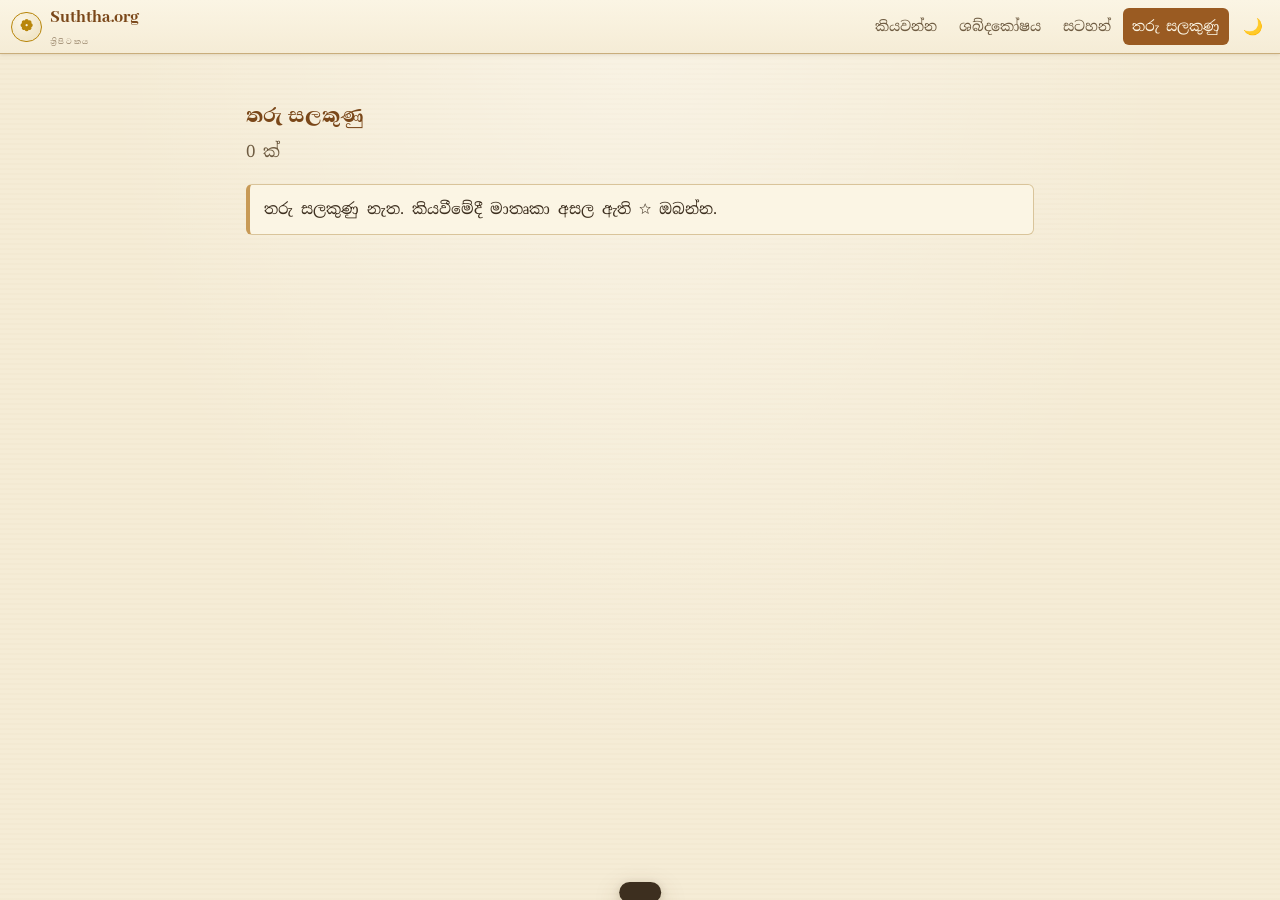
==== public/bookmark.html @ 3e02660e "Initial Suththa.org website" ====
﻿<!DOCTYPE html>
<html lang="si">
<head>
  <meta charset="UTF-8">
  <meta name="viewport" content="width=device-width, initial-scale=1.0, viewport-fit=cover">
  <meta name="robots" content="index, follow">
  <meta name="theme-color" content="#f5ecd6">
  <title>Suththa.org — තරු සලකුණු</title>
  <meta name="description" content="Suththa.org — ඔබේ තරු සලකුණු (bookmarks).">
  <link rel="canonical" href="https://tripitaka.suththa.org/bookmark.html">
  <link rel="icon" href="static/images/favicon-96x96.png">
  <link rel="apple-touch-icon" href="static/images/app-logo.png">
  <link rel="manifest" href="manifest.webmanifest">
  <meta name="apple-mobile-web-app-capable" content="yes">
  <meta name="mobile-web-app-capable" content="yes">
  <meta property="og:site_name" content="Suththa.org">
  <meta property="og:locale" content="si_LK">
  <meta property="og:type" content="website">
  <meta property="og:title" content="Suththa.org — තරු සලකුණු">
  <meta property="og:description" content="Suththa.org — ඔබේ තරු සලකුණු (bookmarks).">
  <meta property="og:url" content="https://tripitaka.suththa.org/bookmark.html">
  <meta property="og:image" content="https://tripitaka.suththa.org/static/images/og-500x300.png">
  <meta name="twitter:card" content="summary_large_image">
  <link rel="preconnect" href="https://fonts.googleapis.com">
  <link rel="preconnect" href="https://fonts.gstatic.com" crossorigin>
  <link href="https://fonts.googleapis.com/css2?family=Noto+Serif+Sinhala:wght@400;600;700&family=Noto+Sans+Sinhala:wght@400;600&family=Abhaya+Libre:wght@400;600;700;800&family=EB+Garamond:ital,wght@0,400;0,600;1,400&display=swap" rel="stylesheet">
  <link rel="stylesheet" href="css/variables.css">
  <link rel="stylesheet" href="css/fonts.css">
  <link rel="stylesheet" href="css/main.css">
  <link rel="stylesheet" href="css/layout.css">
  <link rel="stylesheet" href="css/components.css">
  <link rel="stylesheet" href="css/bookmarks.css">
  <link rel="stylesheet" href="css/responsive.css">
</head>
<body>

  <div id="main-nav"></div>

  <div class="page-shell">
    <div class="bookmarks-shell">
      <h1 class="bookmarks-title">තරු සලකුණු</h1>
      <div class="bookmarks-sub" id="bm-count"></div>
      <div id="bookmark-list"></div>
    </div>
  </div>

  <div id="snackbar" class="snackbar"></div>

  <script src="js/config.js"></script>
  <script src="js/utils.js"></script>
  <script src="js/store.js"></script>
  <script src="js/tree.js"></script>
  <script src="js/bookmarks.js"></script>
  <script src="js/main-nav.js"></script>
  <script src="js/bookmarks-page.js"></script>
</body>
</html>
---- public/css/variables.css ----
/* ============================================================
   Suththa.org — CSS Variables (old book / parchment theme)
   ============================================================ */

:root {
  /* ---- Paper palette (aged palm-leaf & old printed book) ---- */
  --paper: #f5ecd6;            /* main page background */
  --paper-light: #fbf5e4;      /* lighter areas / cards */
  --paper-deep: #ecdfbd;       /* shaded areas */
  --paper-edge: #d9c49a;       /* book edge / borders */
  --paper-dark: #c9ad7b;       /* strong border / orns */

  /* ---- Ink palette ---- */
  --ink: #3d2f1f;              /* main reading text (sepia) */
  --ink-soft: #6f5c42;         /* secondary text */
  --ink-faint: #99856a;        /* hints / disabled */

  /* ---- Accent (saffron / sangha) ---- */
  --accent: #9a5b22;
  --accent-deep: #7a4719;
  --accent-soft: #c89a56;
  --gold: #b8860b;

  /* ---- Semantic ---- */
  --info: #7a4719;
  --info-bg: #f0e2c3;
  --error: #9d2c1f;
  --error-bg: #f3dcd4;
  --success: #556b2f;
  --highlight: #f5d78e;        /* word/entry highlight */
  --highlight-soft: rgba(245, 215, 142, 0.35);

  /* ---- Reader dimensions ---- */
  --header-h: 3.4rem;
  --content-max: 1000px;
  --font-base: 1.06rem;
  --line-height: 1.75;

  /* ---- Decorative ---- */
  --shadow-page: 0 2px 8px rgba(90, 65, 30, 0.18), 0 10px 28px rgba(90, 65, 30, 0.22);
  --shadow-soft: 0 1px 4px rgba(90, 65, 30, 0.14);
  --radius: 6px;
  --radius-lg: 12px;

  --font-sinhala: 'Noto Serif Sinhala', 'Abhaya Libre', 'Noto Sans Sinhala', serif;
  --font-sinhala-ui: 'Noto Sans Sinhala', 'Noto Serif Sinhala', sans-serif;
  --font-sinhala-heading: 'Abhaya Libre', 'Noto Serif Sinhala', serif;
  --font-pali: 'EB Garamond', 'Noto Serif Sinhala', Georgia, serif;
}

/* Dark (night) mode — RAT/Raja old night lamp feel */
[data-theme='dark'] {
  --paper: #211a10;
  --paper-light: #2a2115;
  --paper-deep: #181209;
  --paper-edge: #3a2d1b;
  --paper-dark: #4a3a22;
  --ink: #d9c7a3;
  --ink-soft: #ab9774;
  --ink-faint: #7c6d52;
  --accent: #d0a35e;
  --accent-deep: #b8874a;
  --accent-soft: #a3804d;
  --gold: #d4af37;
  --info: #d0a35e;
  --info-bg: #322718;
  --error: #e08b7c;
  --error-bg: #3a211c;
  --success: #9cb36a;
  --highlight: #7a6328;
  --highlight-soft: rgba(122, 99, 40, 0.4);
  --shadow-page: 0 2px 8px rgba(0, 0, 0, 0.5), 0 10px 28px rgba(0, 0, 0, 0.55);
  --shadow-soft: 0 1px 4px rgba(0, 0, 0, 0.4);
}
---- public/css/fonts.css ----
/* ============================================================
   Suththa.org — Fonts (Google Fonts only)
   Loading happens via <link> in each page head:
     https://fonts.googleapis.com/css2?family=Noto+Serif+Sinhala:wght@400;600;700;900&family=Noto+Sans+Sinhala:wght@400;500;700&family=Abhaya+Libre:wght@400;600;700;800&family=EB+Garamond:ital,wght@0,400;0,500;0,700;1,400&display=swap
   ============================================================ */

body {
  font-family: var(--font-sinhala);
}

/* Sinhala book/reading text */
.sinh-text {
  font-family: var(--font-sinhala);
}

/* Pali (roman) reading text */
.pali-text {
  font-family: var(--font-pali);
}

/* UI labels, buttons, menus */
.ui-text {
  font-family: var(--font-sinhala-ui);
}

/* Book headings */
.heading-text {
  font-family: var(--font-sinhala-heading);
}

/* Numbers/latin inline within Sinhala text */
.latin {
  font-family: var(--font-pali);
}

.font-medium { font-weight: 600; }
.font-bold   { font-weight: 700; }
.font-heavy  { font-weight: 900; }
---- public/css/main.css ----
/* ============================================================
   Suththa.org — Base / Reset / Common
   ============================================================ */

*,
*::before,
*::after {
  box-sizing: border-box;
}

html,
body {
  margin: 0;
  padding: 0;
}

html {
  -webkit-text-size-adjust: 100%;
}

body {
  background-color: var(--paper);
  color: var(--ink);
  font-family: var(--font-sinhala);
  font-size: var(--font-base);
  line-height: var(--line-height);
  /* subtle aged-paper texture */
  background-image:
    radial-gradient(ellipse at top, rgba(255, 255, 255, 0.35), transparent 60%),
    repeating-linear-gradient(0deg, rgba(160, 120, 60, 0.025) 0 2px, transparent 2px 5px);
  background-attachment: fixed;
  min-height: 100vh;
}

[data-theme='dark'] body {
  background-image:
    radial-gradient(ellipse at top, rgba(255, 220, 150, 0.06), transparent 60%),
    repeating-linear-gradient(0deg, rgba(255, 255, 255, 0.012) 0 2px, transparent 2px 5px);
}

a {
  color: var(--accent-deep);
  text-decoration: none;
}
a:hover {
  color: var(--accent);
  text-decoration: underline;
}
[data-theme='dark'] a { color: var(--accent); }

h1, h2, h3, h4, h5, h6 {
  font-family: var(--font-sinhala-heading);
  color: var(--accent-deep);
  font-weight: 700;
  line-height: 1.35;
  margin: 0 0 0.6em;
}

p { margin: 0 0 1em; }

button {
  font-family: inherit;
  cursor: pointer;
}

input, textarea, select {
  font-family: inherit;
  font-size: inherit;
  color: var(--ink);
}

img { max-width: 100%; }

.hidden { display: none !important; }
.sr-only {
  position: absolute; width: 1px; height: 1px;
  padding: 0; margin: -1px; overflow: hidden;
  clip: rect(0 0 0 0); border: 0;
}

.muted { color: var(--ink-soft); }
.small { font-size: 0.85em; }

/* Generic page wrapper */
.page-shell {
  max-width: var(--content-max);
  margin: 0 auto;
  padding: 1.2rem 1rem 4rem;
}

/* Simple banner / message strip */
.banner {
  display: flex;
  align-items: flex-start;
  gap: 0.6rem;
  background: var(--paper-light);
  border: 1px solid var(--paper-edge);
  border-left: 4px solid var(--accent-soft);
  border-radius: var(--radius);
  padding: 0.7rem 0.9rem;
  margin: 0.8rem 0;
  font-size: 0.95rem;
}
.banner.error {
  background: var(--error-bg);
  border-left-color: var(--error);
  color: var(--error);
}
---- public/css/layout.css ----
/* ============================================================
   Suththa.org — App Layout (header / sidebar / main)
   ============================================================ */

/* ---------------- App shell ---------------- */
.app {
  display: flex;
  flex-direction: column;
  min-height: 100vh;
}

.app-main {
  flex: 1;
  display: flex;
  min-height: 0;
}

.app-content {
  flex: 1;
  min-width: 0;
}

/* ---------------- Header ---------------- */
.app-header {
  position: sticky;
  top: 0;
  z-index: 40;
  display: flex;
  align-items: center;
  gap: 0.5rem;
  min-height: var(--header-h);
  padding: 0 0.7rem;
  background: linear-gradient(180deg, var(--paper-light), var(--paper));
  border-bottom: 1px solid var(--paper-dark);
  box-shadow: var(--shadow-soft);
}

.brand {
  display: flex;
  align-items: center;
  gap: 0.5rem;
  font-family: var(--font-sinhala-heading);
  font-weight: 800;
  font-size: 1.15rem;
  color: var(--accent-deep);
  white-space: nowrap;
  margin-right: 0.4rem;
}
.brand .brand-mark {
  display: inline-flex;
  align-items: center;
  justify-content: center;
  width: 1.9rem;
  height: 1.9rem;
  border: 1.5px solid var(--gold);
  border-radius: 50%;
  font-size: 1rem;
  color: var(--gold);
  background: radial-gradient(circle at 35% 30%, var(--paper-light), var(--paper-deep));
}
.brand small {
  display: block;
  font-size: 0.6rem;
  letter-spacing: 0.18em;
  color: var(--ink-faint);
  font-weight: 500;
}

/* Search box */
.header-search {
  flex: 1;
  display: flex;
  align-items: center;
  gap: 0.4rem;
  min-width: 8rem;
  max-width: 34rem;
  margin: 0 auto;
}
.search-type-select {
  border: 1px solid var(--paper-dark);
  background: var(--paper-light);
  border-radius: var(--radius);
  padding: 0.3rem 0.4rem;
  font-size: 0.85rem;
  color: var(--accent-deep);
  max-width: 9.5rem;
}
.search-input-wrap {
  position: relative;
  flex: 1;
}
.search-input {
  width: 100%;
  border: 1px solid var(--paper-dark);
  border-radius: 20px;
  background: var(--paper-light);
  padding: 0.42rem 2.2rem 0.42rem 0.9rem;
  font-size: 0.92rem;
}
.search-input:focus {
  outline: none;
  border-color: var(--accent);
  box-shadow: 0 0 0 2px var(--highlight-soft);
}
.search-clear {
  position: absolute;
  right: 0.3rem;
  top: 50%;
  transform: translateY(-50%);
  border: none;
  background: none;
  color: var(--ink-faint);
  font-size: 1rem;
  padding: 0.2rem 0.4rem;
}
.search-clear:hover { color: var(--error); }

/* Header actions */
.header-actions {
  display: flex;
  align-items: center;
  gap: 0.25rem;
}
.header-btn {
  display: inline-flex;
  align-items: center;
  gap: 0.3rem;
  border: none;
  background: transparent;
  color: var(--accent-deep);
  font-size: 0.85rem;
  padding: 0.4rem 0.55rem;
  border-radius: var(--radius);
}
.header-btn:hover { background: var(--paper-deep); }
.header-btn.active {
  background: var(--accent);
  color: var(--paper-light);
}

.icon-btn {
  display: inline-flex;
  align-items: center;
  justify-content: center;
  border: none;
  background: transparent;
  color: var(--ink-soft);
  border-radius: 50%;
  padding: 0.3rem;
  min-width: 2rem;
  min-height: 2rem;
  font-size: 1rem;
}
.icon-btn:hover { background: var(--paper-deep); color: var(--accent-deep); }

/* ---------------- Sidebar (Tipitaka tree) ---------------- */
.sidebar {
  position: fixed;
  top: var(--header-h);
  bottom: 0;
  left: 0;
  z-index: 30;
  width: 320px;
  max-width: 88vw;
  background: var(--paper-light);
  border-right: 1px solid var(--paper-dark);
  box-shadow: var(--shadow-soft);
  overflow-y: auto;
  padding: 0.6rem;
  transform: translateX(-105%);
  transition: transform 0.25s ease;
}
.sidebar.open { transform: translateX(0); }
.sidebar-backdrop {
  position: fixed;
  inset: var(--header-h) 0 0 0;
  z-index: 29;
  background: rgba(40, 28, 10, 0.35);
  display: none;
}
.sidebar-backdrop.show { display: block; }
[data-theme='dark'] .sidebar-backdrop { background: rgba(0, 0, 0, 0.5); }

/* ---------------- Nav links (main-nav) ---------------- */
.nav-links {
  display: flex;
  align-items: center;
  gap: 0.15rem;
  margin-left: auto;
}
.nav-links a {
  display: inline-block;
  color: var(--ink-soft);
  font-size: 0.88rem;
  padding: 0.4rem 0.6rem;
  border-radius: var(--radius);
}
.nav-links a:hover { background: var(--paper-deep); color: var(--accent-deep); text-decoration: none; }
.nav-links a.active { background: var(--accent); color: var(--paper-light); }

/* ---------------- Header search dropdown ---------------- */
#search-box { flex: 1; max-width: 34rem; margin: 0 auto; position: relative; }
#search-box .search-input-wrap { position: relative; }
.search-dropdown {
  position: absolute;
  top: 100%;
  left: 0;
  right: 0;
  z-index: 60;
  background: var(--paper-light);
  border: 1px solid var(--paper-dark);
  border-radius: var(--radius);
  box-shadow: var(--shadow-page);
  max-height: 60vh;
  overflow-y: auto;
  display: none;
  margin-top: 0.25rem;
}
.search-dropdown.show { display: block; }
.sd-item {
  padding: 0.45rem 0.7rem;
  cursor: pointer;
  border-bottom: 1px solid var(--paper-edge);
  font-size: 0.9rem;
  display: flex;
  gap: 0.5rem;
  align-items: baseline;
}
.sd-item:hover { background: var(--paper-deep); }
.sd-item .sd-key { margin-left: auto; font-size: 0.75rem; }
.sd-empty { padding: 0.6rem 0.7rem; font-size: 0.9rem; }
.search-filters {
  display: flex;
  gap: 0.7rem;
  justify-content: flex-end;
  align-items: center;
  margin-top: 0.15rem;
}
.search-filters label { display: inline-flex; gap: 0.25rem; align-items: center; cursor: pointer; }
.search-filters input { accent-color: var(--accent); }

/* ---------------- Tabs strip ---------------- */
.tabs-strip {
  display: flex;
  gap: 0.3rem;
  align-items: center;
  overflow-x: auto;
  padding: 0.4rem 0.7rem;
  border-bottom: 1px solid var(--paper-edge);
  background: var(--paper-light);
  flex-wrap: nowrap;
}
.tab-chip {
  display: inline-flex;
  align-items: center;
  gap: 0.35rem;
  border: 1px solid var(--paper-edge);
  background: var(--paper);
  color: var(--ink-soft);
  font-size: 0.85rem;
  padding: 0.25rem 0.6rem;
  border-radius: 14px;
  cursor: pointer;
  white-space: nowrap;
  max-width: 16rem;
}
.tab-chip .tab-name {
  overflow: hidden;
  text-overflow: ellipsis;
}
.tab-chip.active {
  background: var(--accent);
  border-color: var(--accent);
  color: var(--paper-light);
}
.tab-chip .tab-close {
  border: none;
  background: none;
  color: inherit;
  opacity: 0.7;
  font-size: 0.9rem;
  padding: 0;
}
.tab-chip .tab-close:hover { opacity: 1; color: var(--error); }

/* ---------------- Bottom toolbar / floating actions ---------------- */
.toolbar-row {
  display: flex;
  align-items: center;
  gap: 0.4rem;
  flex-wrap: wrap;
  padding: 0.5rem 0.7rem;
  background: var(--paper-light);
  border-bottom: 1px solid var(--paper-edge);
}
.toolbar-row .spacer { flex: 1; }
.seg {
  display: inline-flex;
  border: 1px solid var(--paper-dark);
  border-radius: var(--radius);
  overflow: hidden;
  background: var(--paper);
}
.seg button {
  border: none;
  background: transparent;
  color: var(--ink-soft);
  padding: 0.32rem 0.7rem;
  font-size: 0.85rem;
}
.seg button.active {
  background: var(--accent);
  color: var(--paper-light);
}
.seg button:not(:last-child) { border-right: 1px solid var(--paper-dark); }

/* ---------------- Generic card ---------------- */
.card {
  background: var(--paper-light);
  border: 1px solid var(--paper-edge);
  border-radius: var(--radius-lg);
  box-shadow: var(--shadow-soft);
  padding: 1.1rem;
}

/* Simple data table */
.simple-table {
  width: 100%;
  border-collapse: collapse;
  background: var(--paper-light);
  border: 1px solid var(--paper-edge);
  border-radius: var(--radius);
  overflow: hidden;
}
.simple-table th,
.simple-table td {
  padding: 0.5rem 0.7rem;
  border-bottom: 1px solid var(--paper-edge);
  text-align: left;
  vertical-align: top;
}
.simple-table th {
  background: var(--paper-deep);
  font-weight: 600;
  font-size: 0.88rem;
}
.simple-table tr:last-child td { border-bottom: none; }
.simple-table tr:hover td { background: rgba(160, 120, 60, 0.06); }

/* ---------------- Reader layout ---------------- */
.reader-layout {
  display: flex;
  min-height: calc(100vh - var(--header-h));
}
.reader-main {
  flex: 1;
  min-width: 0;
}

/* ---------------- Footer ---------------- */
.app-footer {
  border-top: 1px solid var(--paper-dark);
  background: var(--paper-light);
  text-align: center;
  padding: 0.9rem 1rem;
  color: var(--ink-faint);
  font-size: 0.8rem;
}
---- public/css/components.css ----
/* ============================================================
   Suththa.org — Components (tree, popups, snackbar, dialogs…)
   ============================================================ */

/* ---------------- Buttons ---------------- */
.btn {
  display: inline-flex;
  align-items: center;
  gap: 0.4rem;
  border: 1px solid var(--paper-dark);
  background: var(--paper-light);
  color: var(--ink);
  font-size: 0.9rem;
  padding: 0.45rem 0.95rem;
  border-radius: var(--radius);
  transition: background 0.15s, color 0.15s;
}
.btn:hover { background: var(--paper-deep); }
.btn.primary {
  background: var(--accent);
  border-color: var(--accent-deep);
  color: var(--paper-light);
}
.btn.primary:hover { background: var(--accent-deep); }
.btn.success {
  background: var(--success);
  border-color: transparent;
  color: var(--paper-light);
}
.btn.error {
  background: transparent;
  border-color: var(--error);
  color: var(--error);
}
.btn.small { padding: 0.3rem 0.6rem; font-size: 0.82rem; }
.btn.icon {
  padding: 0.4rem;
  border-radius: 50%;
}

/* ---------------- Tipitaka tree ---------------- */
.tree {
  list-style: none;
  margin: 0;
  padding: 0;
}
.tree ul {
  list-style: none;
  margin: 0;
  padding-left: 1.1rem;
  border-left: 1px dotted var(--paper-dark);
}
.tree li { position: relative; }
.tree-node {
  display: flex;
  align-items: center;
  gap: 0.3rem;
  padding: 0.22rem 0.3rem;
  border-radius: 4px;
  cursor: pointer;
  font-size: 0.9rem;
}
.tree-node:hover { background: var(--paper-deep); }
.tree-node.active {
  background: var(--accent);
  color: var(--paper-light);
}
.tree-node .tree-toggle {
  border: none;
  background: none;
  color: inherit;
  width: 1.1rem;
  padding: 0;
  text-align: center;
}
.tree-node .tree-icon { opacity: 0.75; }
.tree-node .tree-label {
  flex: 1;
  overflow: hidden;
  text-overflow: ellipsis;
  white-space: nowrap;
}
.tree-node .tree-audio {
  border: none;
  background: none;
  color: var(--accent-deep);
  opacity: 0;
  font-size: 0.85rem;
}
.tree-node:hover .tree-audio { opacity: 1; }
.tree-root-nodes {
  display: flex;
  gap: 0.5rem;
  padding: 0.4rem 0.3rem 0.6rem;
  border-bottom: 1px solid var(--paper-edge);
  margin-bottom: 0.4rem;
}
.tree-header {
  display: flex;
  align-items: center;
  justify-content: space-between;
  font-family: var(--font-sinhala-heading);
  font-weight: 700;
  color: var(--accent-deep);
  padding: 0.2rem 0.3rem 0.5rem;
}

/* sidebar tree rendered by app.js */
.tree-list {
  list-style: none;
  margin: 0;
  padding: 0;
}
.tree-list ul {
  list-style: none;
  margin: 0;
  padding-left: 1rem;
  border-left: 1px dotted var(--paper-dark);
  display: none;
}
.tree-item.open + ul { display: block; }
.tree-item {
  display: flex;
  align-items: center;
  gap: 0.3rem;
  padding: 0.22rem 0.3rem;
  border-radius: 4px;
  cursor: pointer;
  font-size: 0.9rem;
  line-height: 1.4;
}
.tree-item:hover { background: var(--paper-deep); }
.tree-item .tree-arrow {
  width: 0.9rem;
  text-align: center;
  color: var(--accent-soft);
  font-size: 0.75rem;
  flex: none;
  transition: transform 0.15s ease;
}
.tree-item[data-group].open > .tree-arrow { transform: rotate(90deg); }
.tree-item .tree-dot { color: var(--gold); font-size: 0.7rem; width: 0.9rem; text-align: center; flex: none; }
.tree-item .tree-label {
  flex: 1;
  overflow: hidden;
  text-overflow: ellipsis;
  white-space: nowrap;
}

/* ---------------- Snackbar ---------------- */
.snackbar {
  position: fixed;
  left: 50%;
  bottom: 1.4rem;
  transform: translate(-50%, 120%);
  z-index: 100;
  background: var(--ink);
  color: var(--paper-light);
  border-radius: 30px;
  padding: 0.65rem 1.3rem;
  box-shadow: var(--shadow-page);
  font-size: 0.92rem;
  transition: transform 0.25s ease;
  max-width: 92vw;
  text-align: center;
}
.snackbar.show { transform: translate(-50%, 0); }
[data-theme='dark'] .snackbar { background: var(--paper-light); color: var(--ink); }

/* ---------------- Tooltip ---------------- */
[data-tip] {
  position: relative;
  cursor: help;
}
[data-tip]:hover::after {
  content: attr(data-tip);
  position: absolute;
  bottom: 130%;
  left: 50%;
  transform: translateX(-50%);
  background: var(--ink);
  color: var(--paper-light);
  padding: 0.3rem 0.6rem;
  border-radius: 4px;
  font-size: 0.78rem;
  white-space: nowrap;
  z-index: 60;
}
[data-theme='dark'] [data-tip]:hover::after {
  background: var(--paper-light);
  color: var(--ink);
}

/* ---------------- Dialog (generic) ---------------- */
.dialog-backdrop {
  position: fixed;
  inset: 0;
  z-index: 90;
  background: rgba(40, 28, 10, 0.4);
  display: none;
  align-items: flex-start;
  justify-content: center;
  padding: 3rem 1rem;
  overflow-y: auto;
}
.dialog-backdrop.open { display: flex; }
[data-theme='dark'] .dialog-backdrop { background: rgba(0, 0, 0, 0.55); }

.dialog {
  background: var(--paper-light);
  border: 1px solid var(--paper-dark);
  border-radius: var(--radius-lg);
  box-shadow: var(--shadow-page);
  width: 100%;
  max-width: 420px;
  padding: 1rem;
}
.dialog-title {
  font-family: var(--font-sinhala-heading);
  font-weight: 700;
  color: var(--accent-deep);
  margin-bottom: 0.8rem;
}
.dialog-actions {
  display: flex;
  justify-content: flex-end;
  gap: 0.5rem;
  margin-top: 1rem;
}

/* ---------------- Inline dictionary popup (reader) ---------------- */
.inline-dict {
  position: fixed;
  left: 50%;
  bottom: 0;
  transform: translateX(-50%) translateY(100%);
  width: 100%;
  max-width: 800px;
  z-index: 80;
  background: var(--paper-light);
  border: 1px solid var(--paper-dark);
  border-top: 3px solid var(--accent);
  border-radius: var(--radius-lg) var(--radius-lg) 0 0;
  box-shadow: var(--shadow-page);
  max-height: 55vh;
  display: flex;
  flex-direction: column;
  pointer-events: none;
  transition: transform 0.25s ease;
}
.inline-dict.open { transform: translateX(-50%) translateY(0); pointer-events: auto; }
.inline-dict .idict-head {
  display: flex;
  align-items: center;
  gap: 0.4rem;
  padding: 0.5rem 0.7rem;
  border-bottom: 1px solid var(--paper-edge);
}
.inline-dict .idict-input {
  flex: 1;
  border: 1px solid var(--paper-dark);
  border-radius: var(--radius);
  background: var(--paper);
  padding: 0.35rem 0.7rem;
  font-size: 0.95rem;
}
.inline-dict .idict-body {
  overflow-y: auto;
  padding: 0.5rem 0.7rem;
}

/* ---------------- Filter chips ---------------- */
.chip {
  border: 1px solid var(--paper-dark);
  background: var(--paper-light);
  color: var(--ink-soft);
  border-radius: 14px;
  padding: 0.2rem 0.65rem;
  font-size: 0.8rem;
  white-space: nowrap;
}
.chip:hover { background: var(--paper-deep); color: var(--accent-deep); }
.chip.active { background: var(--accent); border-color: var(--accent); color: var(--paper-light); }

/* ---------------- Loader ---------------- */
.skeleton {
  background: linear-gradient(90deg, var(--paper-deep) 25%, var(--paper-light) 50%, var(--paper-deep) 75%);
  background-size: 200% 100%;
  animation: shimmer 1.2s infinite;
  border-radius: var(--radius);
}
@keyframes shimmer {
  from { background-position: 200% 0; }
  to { background-position: -200% 0; }
}
.skeleton-line { height: 0.9rem; margin-bottom: 0.6rem; }
.skeleton-line.w50 { width: 50%; }
.skeleton-line.w70 { width: 70%; }

/* ---------------- Highlighted word (search results) ---------------- */
mark,
.highlight-word {
  background: var(--highlight);
  color: inherit;
  padding: 0 0.1em;
  border-radius: 2px;
}

/* ---------------- Star icon ---------------- */
.star {
  color: var(--gold);
}
.star-outline { color: var(--ink-faint); }

/* ---------------- Page heading ornament ---------------- */
.ornament {
  text-align: center;
  color: var(--gold);
  letter-spacing: 0.6em;
  font-size: 1rem;
  margin: 0.4rem 0;
  user-select: none;
}
---- public/css/bookmarks.css ----
/* ============================================================
   Suththa.org — Bookmarks (starred suttas) page
   ============================================================ */

.bookmarks-shell {
  max-width: 820px;
  margin: 0 auto;
  padding: 1.2rem 1rem 4rem;
}

.bookmarks-title {
  font-family: var(--font-sinhala-heading);
  font-weight: 800;
  color: var(--accent-deep);
  font-size: 1.6rem;
  margin: 0.4rem 0 0.2rem;
}

.bookmarks-sub {
  color: var(--ink-soft);
  margin-bottom: 1.1rem;
}

/* breadcrumb link of a bookmark */
.bm-breadcrumb {
  display: flex;
  align-items: center;
  flex-wrap: wrap;
  gap: 0.3rem 0.6rem;
  cursor: pointer;
  padding: 0.4rem 0;
}
.bm-breadcrumb .bm-pitaka {
  font-size: 0.85rem;
  border: 1px solid var(--accent-soft);
  border-radius: 10px;
  padding: 0.05rem 0.5rem;
  color: var(--accent-deep);
  font-weight: 700;
}
.bm-breadcrumb .bm-name {
  font-size: 1.1rem;
  color: var(--accent-deep);
  font-weight: 700;
}
.bm-breadcrumb .bm-parents {
  color: var(--ink-soft);
  font-size: 0.95rem;
}
.bm-breadcrumb:hover .bm-name { text-decoration: underline; }

.bookmark-item {
  background: var(--paper-light);
  border: 1px solid var(--paper-edge);
  border-radius: var(--radius-lg);
  padding: 0.8rem 1rem;
  margin-bottom: 0.8rem;
  box-shadow: var(--shadow-soft);
  position: relative;
}
.bookmark-item .bm-remove {
  position: absolute;
  top: 0.6rem;
  right: 0.6rem;
  border: none;
  background: none;
  color: var(--ink-faint);
  font-size: 0.9rem;
  padding: 0.3rem;
}
.bookmark-item .bm-remove:hover { color: var(--error); }

/* snippet of the starred text */
.bm-text {
  margin-top: 0.5rem;
  font-size: 0.95rem;
  color: var(--ink);
  padding: 0.5rem 0.7rem;
  border-left: 3px solid var(--accent-soft);
  background: var(--paper);
}
.bm-text .bold { color: var(--accent-deep); font-weight: 700; }
.bm-text .underline { text-decoration: underline; color: var(--error); }
.bm-text .highlight { background: var(--highlight); }
---- public/css/responsive.css ----
/* ============================================================
   Suththa.org — Responsive
   ============================================================ */

@media (max-width: 900px) {
  .book-spread { display: block; }
  .book-spread .col + .col,
  .book-spread .spread-page + .spread-page {
    margin-top: 0.8rem;
  }
  .book-page { padding: 1.6rem 1.2rem 1.2rem; }
  .book { max-width: 100%; padding: 0 0.5rem; }
  .footnote-item { flex: 1 1 100%; }
}

@media (max-width: 640px) {
  :root { --header-h: 3rem; }
  .brand .brand-text small { display: none; }
  .header-actions .header-btn span { display: none; }
  .header-btn { padding: 0.35rem; }
  .search-type-select { max-width: 7rem; font-size: 0.8rem; }
  .book-cover { padding: 2.4rem 1.4rem; margin: 2rem 0.6rem; }
  .book-cover h1 { font-size: 1.6rem; }
  .entry.heading[level='5'] { font-size: 1.5em; }
  .entry.heading[level='4'] { font-size: 1.4em; }
  .entry.heading[level='3'] { font-size: 1.3em; }
  .entry.centered[level='5'] { font-size: 1.7em; }
  .entry.centered[level='4'] { font-size: 1.5em; }
  .dict-search-row { flex-direction: column; }
}

@media (max-width: 420px) {
  .tabs-strip { padding: 0.3rem 0.4rem; }
  .tab-chip { max-width: 11rem; }
  .toolbar-row .seg button { padding: 0.3rem 0.5rem; }
}
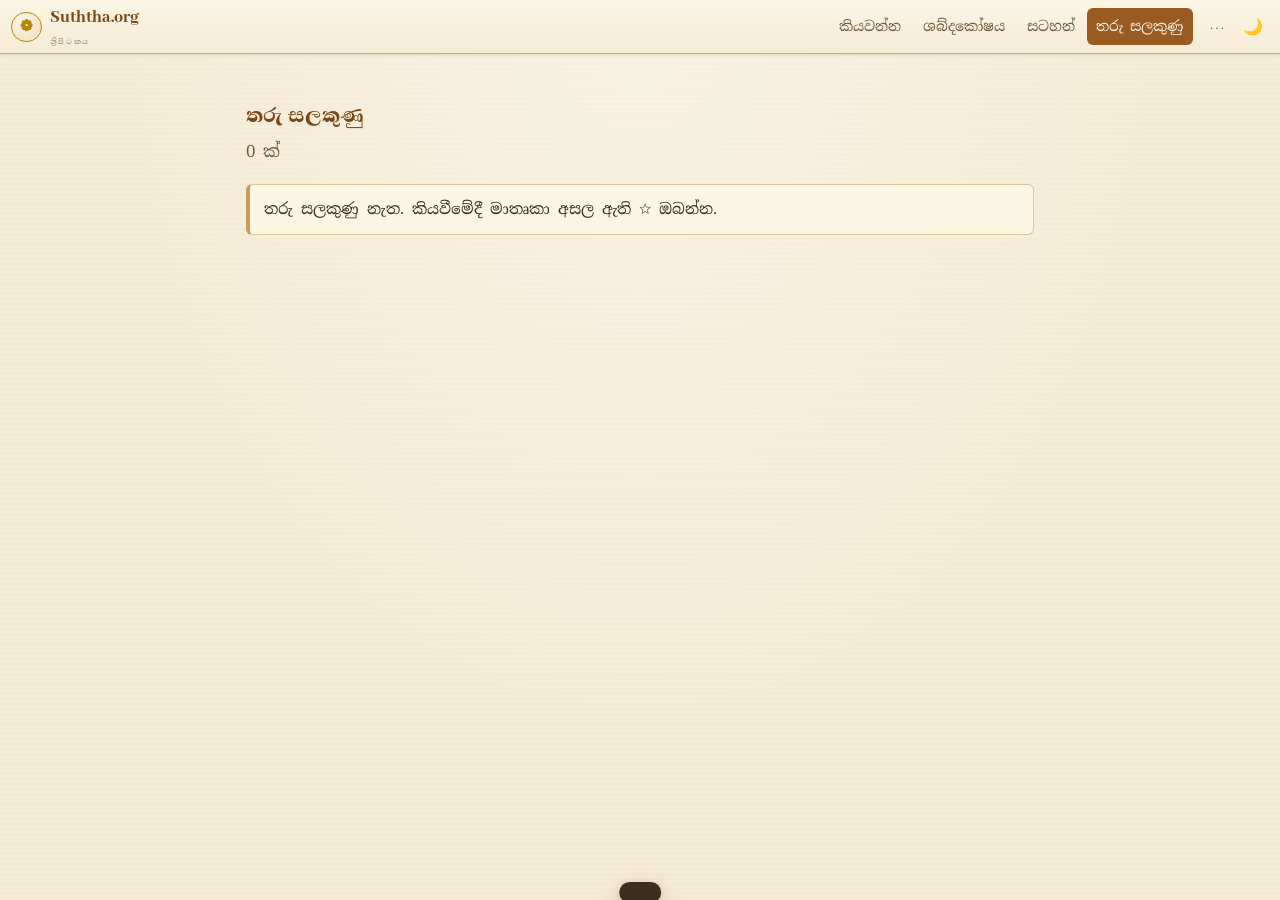
==== commit c11d5eb4: "Update SUTTHA reader, settings and navigation UI" ====
--- a/public/bookmark.html
+++ b/public/bookmark.html
@@ -25,6 +25,7 @@
   <link rel="preconnect" href="https://fonts.gstatic.com" crossorigin>
   <link href="https://fonts.googleapis.com/css2?family=Noto+Serif+Sinhala:wght@400;600;700&family=Noto+Sans+Sinhala:wght@400;600&family=Abhaya+Libre:wght@400;600;700;800&family=EB+Garamond:ital,wght@0,400;0,600;1,400&display=swap" rel="stylesheet">
   <link rel="stylesheet" href="css/variables.css">
+  <link rel="stylesheet" href="css/navbar.css">
   <link rel="stylesheet" href="css/fonts.css">
   <link rel="stylesheet" href="css/main.css">
   <link rel="stylesheet" href="css/layout.css">
--- a/public/css/navbar.css
+++ b/public/css/navbar.css
@@ -0,0 +1,196 @@
+/* ============================================================
+   Suththa.org — Header search + mobile drawer
+   ============================================================ */
+
+/* Desktop: the drawer & its button stay hidden */
+.nav-more-toggle {
+    display: none;
+}
+
+.nav-drawer,
+.nav-drawer-backdrop {
+    display: none;
+}
+
+/* ---------------- Search area (below the header) ---------------- */
+#header-search-slot {
+    width: 100%;
+    padding: 10px 16px;
+    box-sizing: border-box;
+}
+
+/* pages that have no search UI (dictionary/notes/bookmarks) */
+#header-search-slot:empty {
+    display: none;
+}
+
+.search-area-inner {
+    width: 100%;
+    display: flex;
+    justify-content: center;
+}
+
+#search-box {
+    width: min(100%, 900px);
+    position: relative;
+    display: flex;
+    align-items: center;
+    gap: 8px;
+}
+
+/* ---------------- Mobile (<= 768px) ---------------- */
+@media (max-width: 768px) {
+
+    /* Desktop nav hide */
+    .nav-links {
+        display: none !important;
+    }
+
+    /* Right-align header actions */
+    .app-header > .header-actions {
+        margin-left: auto;
+    }
+
+    /* Drawer button */
+    .nav-more-toggle {
+        display: inline-flex;
+        align-items: center;
+        justify-content: center;
+    }
+
+    /* ---------------- Right drawer ---------------- */
+    .nav-drawer {
+        display: flex;
+        flex-direction: column;
+        position: fixed;
+        top: 0;
+        right: 0;
+        bottom: 0;
+        width: min(78vw, 320px);
+        z-index: 200;
+        background: var(--paper-light);
+        border-left: 1px solid var(--paper-dark);
+        box-shadow: var(--shadow-page);
+        padding: calc(var(--header-h) + 0.4rem) 0.8rem 1.2rem;
+        box-sizing: border-box;
+        overflow-y: auto;
+        transform: translateX(105%);
+        transition: transform 0.25s ease;
+        pointer-events: none;
+    }
+    .nav-drawer.open {
+        transform: translateX(0);
+        pointer-events: auto;
+    }
+
+    .nav-drawer-backdrop {
+        display: block;
+        position: fixed;
+        inset: 0;
+        z-index: 190;
+        background: rgba(40, 28, 10, 0.35);
+        opacity: 0;
+        visibility: hidden;
+        transition: opacity 0.2s ease, visibility 0.2s ease;
+    }
+    .nav-drawer-backdrop.show {
+        opacity: 1;
+        visibility: visible;
+    }
+    [data-theme='dark'] .nav-drawer-backdrop {
+        background: rgba(0, 0, 0, 0.55);
+    }
+
+    .drawer-title {
+        font-family: var(--font-sinhala-heading);
+        font-weight: 700;
+        color: var(--accent-deep);
+        padding: 0 0.4rem 0.6rem;
+        border-bottom: 1px solid var(--paper-edge);
+        margin-bottom: 0.5rem;
+    }
+
+    .drawer-nav {
+        display: flex;
+        flex-direction: column;
+    }
+    .drawer-nav a {
+        display: block;
+        width: 100%;
+        box-sizing: border-box;
+        padding: 0.8rem;
+        margin: 2px 0;
+        border-radius: var(--radius);
+        color: inherit;
+        text-decoration: none;
+        font-size: 1rem;
+    }
+    .drawer-nav a:hover,
+    .drawer-nav a.active {
+        background: var(--paper-deep);
+        color: var(--accent-deep);
+    }
+
+    /* Reader actions (injected by app.js on the reader page) */
+    .drawer-actions {
+        border-top: 1px solid var(--paper-edge);
+        margin-top: 0.6rem;
+        padding-top: 0.6rem;
+    }
+    .drawer-actions:empty {
+        display: none;
+    }
+    .drawer-actions .da-label {
+        font-size: 0.8rem;
+        color: var(--ink-faint);
+        padding: 0 0.4rem 0.4rem;
+    }
+    .drawer-actions .da-row {
+        display: flex;
+        gap: 0.4rem;
+        margin-bottom: 0.4rem;
+    }
+    .drawer-action {
+        flex: 1 1 0;
+        min-width: 0;
+        border: 1px solid var(--paper-dark);
+        background: var(--paper);
+        color: var(--ink);
+        border-radius: var(--radius);
+        padding: 0.7rem 0.4rem;
+        font-size: 0.9rem;
+        text-align: center;
+        white-space: nowrap;
+        overflow: hidden;
+        text-overflow: ellipsis;
+    }
+    .drawer-action.primary {
+        background: var(--accent);
+        border-color: var(--accent-deep);
+        color: var(--paper-light);
+    }
+    .drawer-action:active { background: var(--paper-deep); }
+    .drawer-action.primary:active { background: var(--accent-deep); }
+
+    /* ---------------- Search under the header ---------------- */
+    /* not sticky — it scrolls away with the page (mobile preference) */
+
+    /* Hide the search bar while the book-tree sidebar is open so it
+       does not cover the top of the tree */
+    body.suth-sidebar-open #header-search-slot {
+        visibility: hidden;
+    }
+
+    /* Search wraps into rows on small screens */
+    #search-box {
+        flex-wrap: wrap;
+    }
+    #search-box .search-input-wrap {
+        flex: 1 1 100%;
+    }
+    .search-filters {
+        width: 100%;
+        justify-content: flex-start;
+        flex-wrap: wrap;
+    }
+}
--- a/public/css/layout.css
+++ b/public/css/layout.css
@@ -153,33 +153,145 @@
 }
 .icon-btn:hover { background: var(--paper-deep); color: var(--accent-deep); }
 
-/* ---------------- Sidebar (Tipitaka tree) ---------------- */
+/* ============================================================
+   Sidebar / Tripitaka Book Tree
+   ============================================================ */
+
 .sidebar {
   position: fixed;
+
   top: var(--header-h);
   bottom: 0;
   left: 0;
+
   z-index: 30;
+
   width: 320px;
   max-width: 88vw;
-  background: var(--paper-light);
+
+  background: var(--paper-light);
+
   border-right: 1px solid var(--paper-dark);
+
   box-shadow: var(--shadow-soft);
+
   overflow-y: auto;
+
   padding: 0.6rem;
+
   transform: translateX(-105%);
-  transition: transform 0.25s ease;
-}
-.sidebar.open { transform: translateX(0); }
-.sidebar-backdrop {
-  position: fixed;
-  inset: var(--header-h) 0 0 0;
-  z-index: 29;
-  background: rgba(40, 28, 10, 0.35);
-  display: none;
-}
-.sidebar-backdrop.show { display: block; }
-[data-theme='dark'] .sidebar-backdrop { background: rgba(0, 0, 0, 0.5); }
+
+  transition:
+    transform 0.25s ease,
+    box-shadow 0.25s ease;
+}
+
+.sidebar.open {
+  transform: translateX(0);
+}
+
+css
+/* ============================================================
+   Suththa.org — Book Tree Nested Layout Fix
+   Children must open BELOW their parent
+   ============================================================ */
+
+/* Every tree node is a vertical block */
+.sidebar .tree-node {
+  display: block !important;
+  width: 100%;
+  position: relative;
+}
+
+/* Parent row itself */
+.sidebar .tree-node>.tree-item {
+  display: flex !important;
+  width: 100%;
+  box-sizing: border-box;
+}
+
+/* ------------------------------------------------------------
+   IMPORTANT:
+   Nested children MUST be below the parent row.
+   Never allow the nested UL to become a flex item beside it.
+   ------------------------------------------------------------ */
+
+.sidebar .tree-node>.tree-list {
+  display: block !important;
+
+  width: 100%;
+
+  margin: 0 !important;
+
+  padding-top: 0 !important;
+  padding-right: 0 !important;
+  padding-bottom: 0 !important;
+  padding-left: 1.15rem !important;
+
+  box-sizing: border-box;
+
+  list-style: none !important;
+}
+
+/* Nested LI must also remain block */
+.sidebar .tree-list>.tree-node {
+  display: block !important;
+  width: 100%;
+}
+
+/* ------------------------------------------------------------
+   Deeper levels
+   ------------------------------------------------------------ */
+
+.sidebar .tree-list .tree-list {
+  display: block !important;
+
+  width: 100%;
+
+  padding-left: 1.15rem !important;
+}
+
+/* ------------------------------------------------------------
+   Do not let tree elements participate in sidebar flex layout
+   ------------------------------------------------------------ */
+
+.sidebar .tree-list,
+.sidebar .tree-node {
+  flex: none !important;
+}
+
+/* ------------------------------------------------------------
+   Keep labels inside available width
+   ------------------------------------------------------------ */
+
+.sidebar .tree-label {
+  min-width: 0;
+  max-width: 100%;
+  overflow: hidden;
+  text-overflow: ellipsis;
+  white-space: nowrap;
+}
+
+/* ------------------------------------------------------------
+   Mobile / narrow sidebar
+   ------------------------------------------------------------ */
+
+@media (max-width: 899px) {
+
+  .sidebar {
+    width: min(320px, 88vw);
+  }
+
+  .sidebar .tree-node>.tree-list {
+    padding-left: 0.9rem !important;
+  }
+
+  .sidebar .tree-list .tree-list {
+    padding-left: 0.9rem !important;
+  }
+}
+
+
 
 /* ---------------- Nav links (main-nav) ---------------- */
 .nav-links {
@@ -199,46 +311,101 @@
 .nav-links a.active { background: var(--accent); color: var(--paper-light); }
 
 /* ---------------- Header search dropdown ---------------- */
-#search-box { flex: 1; max-width: 34rem; margin: 0 auto; position: relative; }
-#search-box .search-input-wrap { position: relative; }
+
+#search-box {
+  flex: 1;
+  max-width: 34rem;
+  margin: 0 auto;
+  position: relative;
+}
+
+#search-box .search-input-wrap {
+  position: relative;
+}
+
 .search-dropdown {
   position: absolute;
   top: 100%;
   left: 0;
   right: 0;
+
   z-index: 60;
-  background: var(--paper-light);
+
+  background: var(--paper-light);
+
   border: 1px solid var(--paper-dark);
   border-radius: var(--radius);
+
   box-shadow: var(--shadow-page);
+
   max-height: 60vh;
+
   overflow-y: auto;
+
   display: none;
+
   margin-top: 0.25rem;
 }
-.search-dropdown.show { display: block; }
+
+.search-dropdown.show {
+  display: block;
+}
+
 .sd-item {
   padding: 0.45rem 0.7rem;
+
   cursor: pointer;
+
   border-bottom: 1px solid var(--paper-edge);
+
   font-size: 0.9rem;
-  display: flex;
+
+  display: flex;
+
   gap: 0.5rem;
+
   align-items: baseline;
 }
-.sd-item:hover { background: var(--paper-deep); }
-.sd-item .sd-key { margin-left: auto; font-size: 0.75rem; }
-.sd-empty { padding: 0.6rem 0.7rem; font-size: 0.9rem; }
+
+.sd-item:hover {
+  background: var(--paper-deep);
+}
+
+.sd-item .sd-key {
+  margin-left: auto;
+  font-size: 0.75rem;
+}
+
+.sd-empty {
+  padding: 0.6rem 0.7rem;
+  font-size: 0.9rem;
+}
+
 .search-filters {
   display: flex;
+
   gap: 0.7rem;
+
   justify-content: flex-end;
-  align-items: center;
+
+  align-items: center;
+
   margin-top: 0.15rem;
 }
-.search-filters label { display: inline-flex; gap: 0.25rem; align-items: center; cursor: pointer; }
-.search-filters input { accent-color: var(--accent); }
-
+
+.search-filters label {
+  display: inline-flex;
+
+  gap: 0.25rem;
+
+  align-items: center;
+
+  cursor: pointer;
+}
+
+.search-filters input {
+  accent-color: var(--accent);
+}
 /* ---------------- Tabs strip ---------------- */
 .tabs-strip {
   display: flex;
@@ -366,3 +533,209 @@
   color: var(--ink-faint);
   font-size: 0.8rem;
 }
+
+/* ============================================================
+   Desktop Book Tree Layout
+   Tree occupies real layout space.
+   It must NOT overlap the reader.
+   ============================================================ */
+
+@media (min-width: 900px) {
+
+  .app-main {
+    display: flex;
+    align-items: stretch;
+    min-height: 0;
+  }
+
+  .sidebar {
+    position: sticky;
+
+    top: var(--header-h);
+
+    flex: 0 0 0;
+
+    width: 0;
+    max-width: none;
+
+    height: calc(100vh - var(--header-h));
+
+    padding: 0;
+
+    border-right: 0;
+
+    box-shadow: none;
+
+    overflow-x: hidden;
+    overflow-y: auto;
+
+    transform: none;
+
+    transition:
+      width 0.25s ease,
+      flex-basis 0.25s ease,
+      padding 0.25s ease,
+      border-color 0.25s ease,
+      box-shadow 0.25s ease;
+  }
+
+  .sidebar.open {
+    flex: 0 0 320px;
+
+    width: 320px;
+
+    padding: 0.6rem;
+
+    border-right: 1px solid var(--paper-dark);
+
+    box-shadow: var(--shadow-soft);
+  }
+
+  .app-content {
+    flex: 1 1 auto;
+    min-width: 0;
+    width: 100%;
+  }
+
+  .sidebar-backdrop {
+    display: none !important;
+  }
+}
+css
+/* ============================================================
+   Suththa.org — Book Tree Reset
+   Remove browser default UL / LI markers
+   ============================================================ */
+
+/* Book tree itself */
+.sidebar ul,
+.sidebar ol {
+  list-style: none;
+  margin: 0;
+  padding: 0;
+}
+
+/* Every tree item */
+.sidebar li {
+  list-style: none;
+  margin: 0;
+  padding: 0;
+}
+
+/* Remove browser-generated marker */
+.sidebar li::marker {
+  content: "";
+}
+
+/* Nested lists */
+.sidebar ul ul,
+.sidebar ol ol,
+.sidebar ul ol,
+.sidebar ol ul {
+  list-style: none;
+  margin: 0;
+  padding: 0;
+}
+
+/* ------------------------------------------------------------
+   Tree indentation
+   ------------------------------------------------------------ */
+
+.sidebar ul ul {
+  padding-left: 1rem;
+}
+
+/* ------------------------------------------------------------
+   Tree rows
+   ------------------------------------------------------------ */
+
+.sidebar li>div,
+.sidebar li>button,
+.sidebar li>a {
+  box-sizing: border-box;
+}
+
+/* ------------------------------------------------------------
+   Do not allow text to create strange wrapping
+   ------------------------------------------------------------ */
+
+.sidebar {
+  font-family: var(--font-sinhala-body, inherit);
+}
+
+.sidebar * {
+  box-sizing: border-box;
+}
+
+/* ------------------------------------------------------------
+   Book tree text
+   ------------------------------------------------------------ */
+
+.sidebar .tree,
+.sidebar .book-tree,
+.sidebar .tree-root,
+.sidebar .tree-list {
+  list-style: none;
+  margin: 0;
+  padding: 0;
+}
+
+.sidebar .tree li,
+.sidebar .book-tree li,
+.sidebar .tree-root li,
+.sidebar .tree-list li {
+  list-style: none;
+  margin: 0;
+  padding: 0;
+}
+
+.sidebar .tree li::marker,
+.sidebar .book-tree li::marker,
+.sidebar .tree-root li::marker,
+.sidebar .tree-list li::marker {
+  content: "";
+}
+
+/* ------------------------------------------------------------
+   Prevent accidental paragraph/list spacing inside tree
+   ------------------------------------------------------------ */
+
+.sidebar li p {
+  margin: 0;
+  padding: 0;
+}
+
+/* ------------------------------------------------------------
+   Tree links/buttons should not inherit browser list styling
+   ------------------------------------------------------------ */
+
+.sidebar li a,
+.sidebar li button {
+  text-decoration: none;
+}
+
+/* ------------------------------------------------------------
+   Mobile / tablet tree
+   ------------------------------------------------------------ */
+
+@media (max-width: 899px) {
+
+  .sidebar {
+    width: min(320px, 88vw);
+    max-width: 88vw;
+  }
+
+  .sidebar ul,
+  .sidebar ol {
+    list-style: none;
+  }
+
+  .sidebar li {
+    list-style: none;
+  }
+
+  .sidebar li::marker {
+    content: "";
+  }
+}
+
--- a/public/css/components.css
+++ b/public/css/components.css
@@ -116,9 +116,15 @@
   margin: 0;
   padding-left: 1rem;
   border-left: 1px dotted var(--paper-dark);
+}
+
+.tree-node>.tree-list {
   display: none;
 }
-.tree-item.open + ul { display: block; }
+
+.tree-node>.tree-item.open+.tree-list {
+  display: block;
+}
 .tree-item {
   display: flex;
   align-items: center;
@@ -195,7 +201,7 @@
 .dialog-backdrop {
   position: fixed;
   inset: 0;
-  z-index: 90;
+  z-index: 300;
   background: rgba(40, 28, 10, 0.4);
   display: none;
   align-items: flex-start;
--- a/public/css/responsive.css
+++ b/public/css/responsive.css
@@ -1,6 +1,30 @@
 /* ============================================================
    Suththa.org — Responsive
    ============================================================ */
+
+@media (max-width: 768px) {
+  /* Toolbar actions moved into the right drawer on mobile */
+  .reader-toolbar { display: none; }
+
+  /* Reader page spacing */
+  .book-page { padding: 1.4rem 1.1rem 1rem; }
+  .book { padding: 0 0.4rem; }
+  .book-cover { padding: 2.2rem 1.4rem; margin: 2rem 0.6rem; }
+
+  /* Settings dialog -> bottom sheet */
+  .dialog-backdrop {
+    align-items: flex-end;
+    padding: 0;
+  }
+  .dialog {
+    max-width: 100%;
+    border-radius: var(--radius-lg) var(--radius-lg) 0 0;
+    border-bottom: none;
+    max-height: 85vh;
+    overflow-y: auto;
+  }
+  .settings-grid { grid-template-columns: 1fr; }
+}
 
 @media (max-width: 900px) {
   .book-spread { display: block; }
